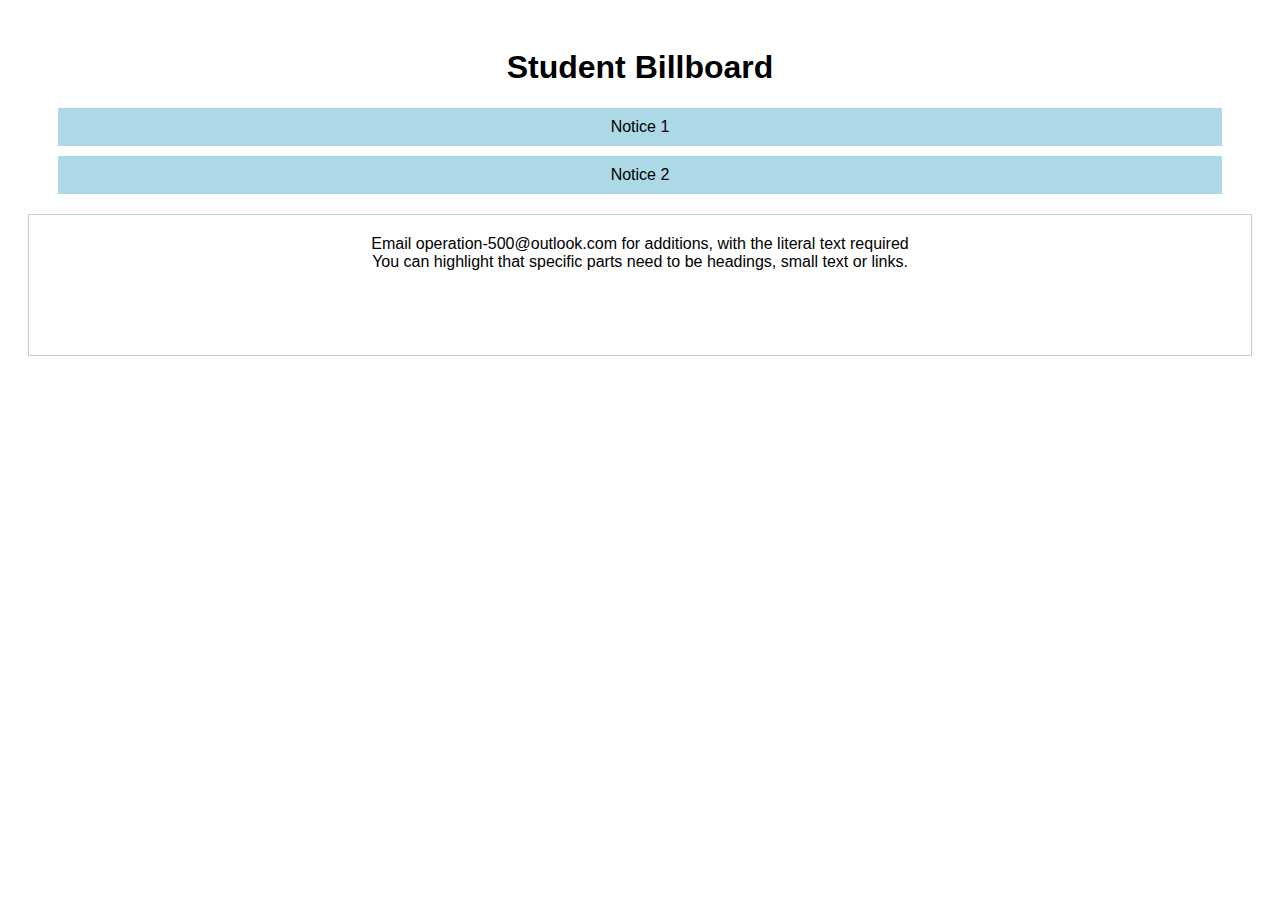
==== billboard/index.html @ 8b9f5d6a "Create index.html" ====
<!DOCTYPE html>
<html lang="en">
<head>
    <meta charset="UTF-8">
    <meta name="viewport" content="width=device-width, initial-scale=1.0">
    <title>Billboard Notices</title>
    <style>
        body { font-family: Arial, sans-serif; text-align: center; padding: 20px; }
        #notices { margin: 20px; }
        .notice-link { display: block; margin: 10px; padding: 10px; background: lightblue; cursor: pointer; }
        #notice-content { border: 1px solid #ccc; padding: 20px; margin-top: 20px; min-height: 100px; }
    </style>
</head>
<body>
    <h1>Student Billboard</h1>
    <div id="notices"></div>
    <div id="notice-content">Email operation-500@outlook.com for additions, with the literal text required<br>You can highlight that specific parts need to be headings, small text or links.</div>
    
    <script>
        const notices = [
            { title: "Notice 1", file: "not1.html" },
            { title: "Notice 2", file: "not2.html" }
        ];
        
        const noticesDiv = document.getElementById("notices");
        const contentDiv = document.getElementById("notice-content");

        notices.forEach(notice => {
            const btn = document.createElement("div");
            btn.className = "notice-link";
            btn.innerText = notice.title;
            btn.onclick = () => loadNotice(notice.file);
            noticesDiv.appendChild(btn);
        });

        function loadNotice(file) {
            fetch(file)
                .then(response => response.text())
                .then(data => contentDiv.innerHTML = data)
                .catch(() => contentDiv.innerHTML = "Error loading notice.");
        }
    </script>
</body>
</html>
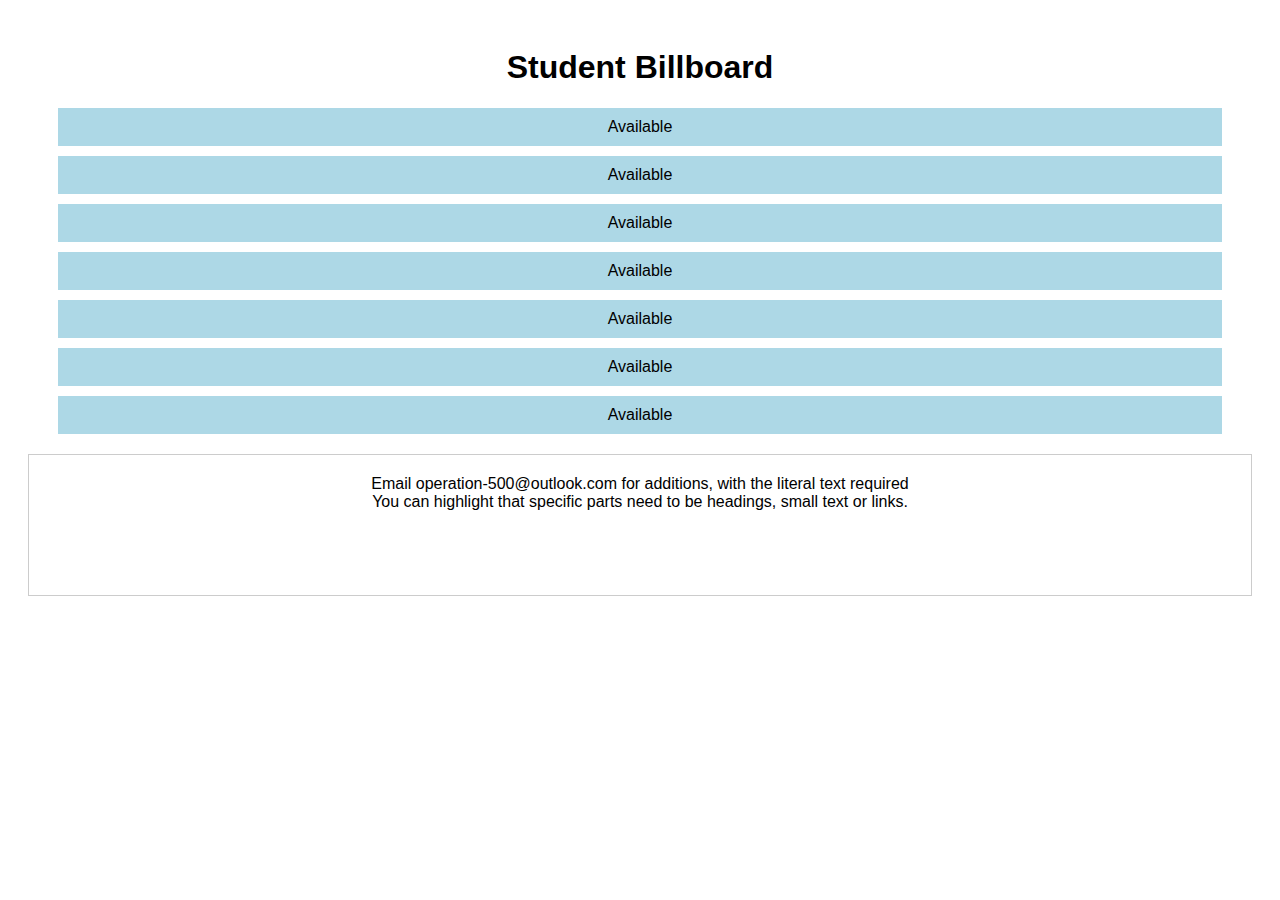
==== commit 2ff2ce62: "Update index.html" ====
--- a/billboard/index.html
+++ b/billboard/index.html
@@ -18,8 +18,13 @@
     
     <script>
         const notices = [
-            { title: "Notice 1", file: "not1.html" },
-            { title: "Notice 2", file: "not2.html" }
+            { title: "Available", file: "layout.html" },
+            { title: "Available", file: "layout.html" },
+            { title: "Available", file: "layout.html" },
+            { title: "Available", file: "layout.html" },
+            { title: "Available", file: "layout.html" },
+            { title: "Available", file: "layout.html" },
+            { title: "Available", file: "layout.html" }
         ];
         
         const noticesDiv = document.getElementById("notices");
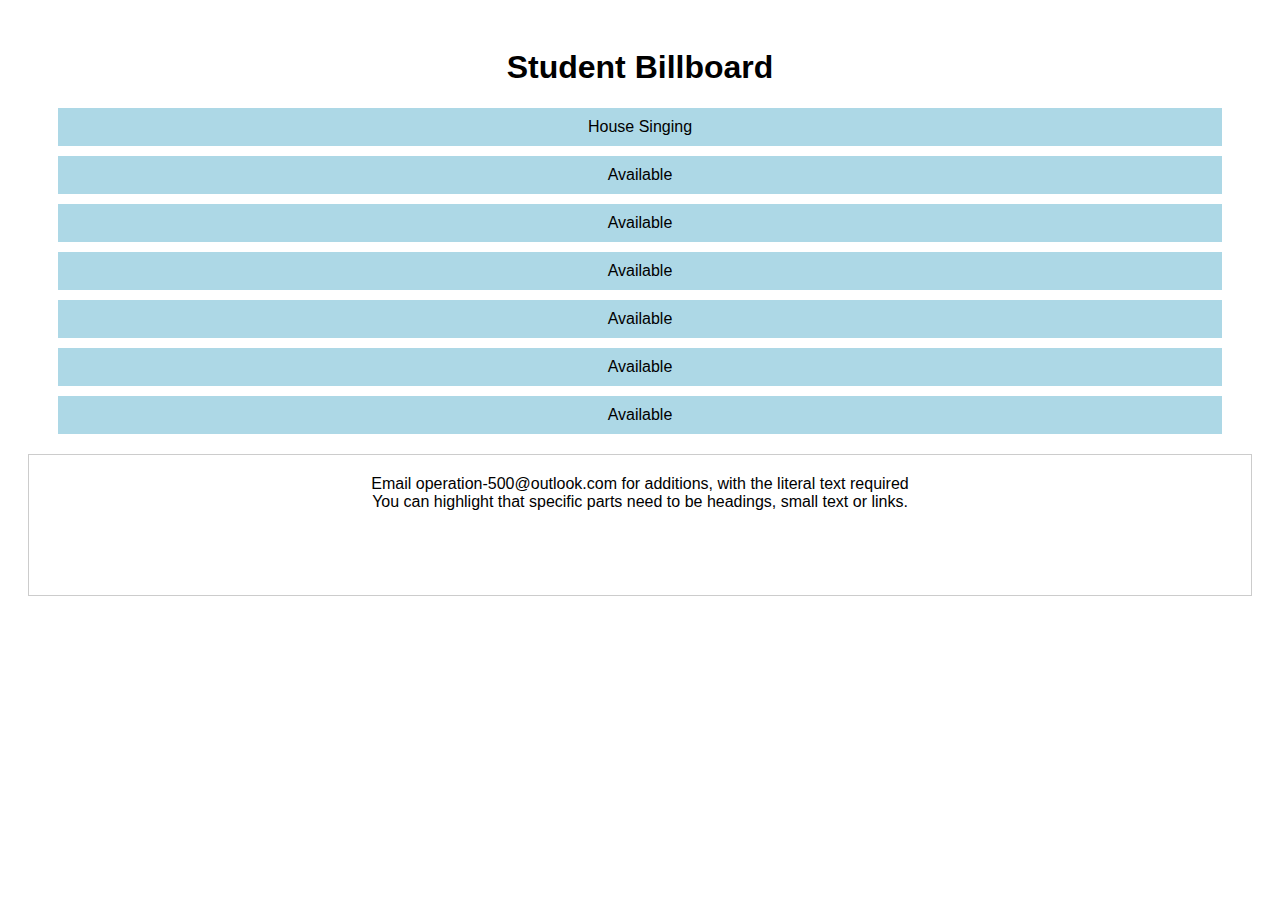
==== commit 7b54b650: "Update index.html" ====
--- a/billboard/index.html
+++ b/billboard/index.html
@@ -18,7 +18,7 @@
     
     <script>
         const notices = [
-            { title: "Available", file: "layout.html" },
+            { title: "House Singing", file: "not1.html" },
             { title: "Available", file: "layout.html" },
             { title: "Available", file: "layout.html" },
             { title: "Available", file: "layout.html" },
